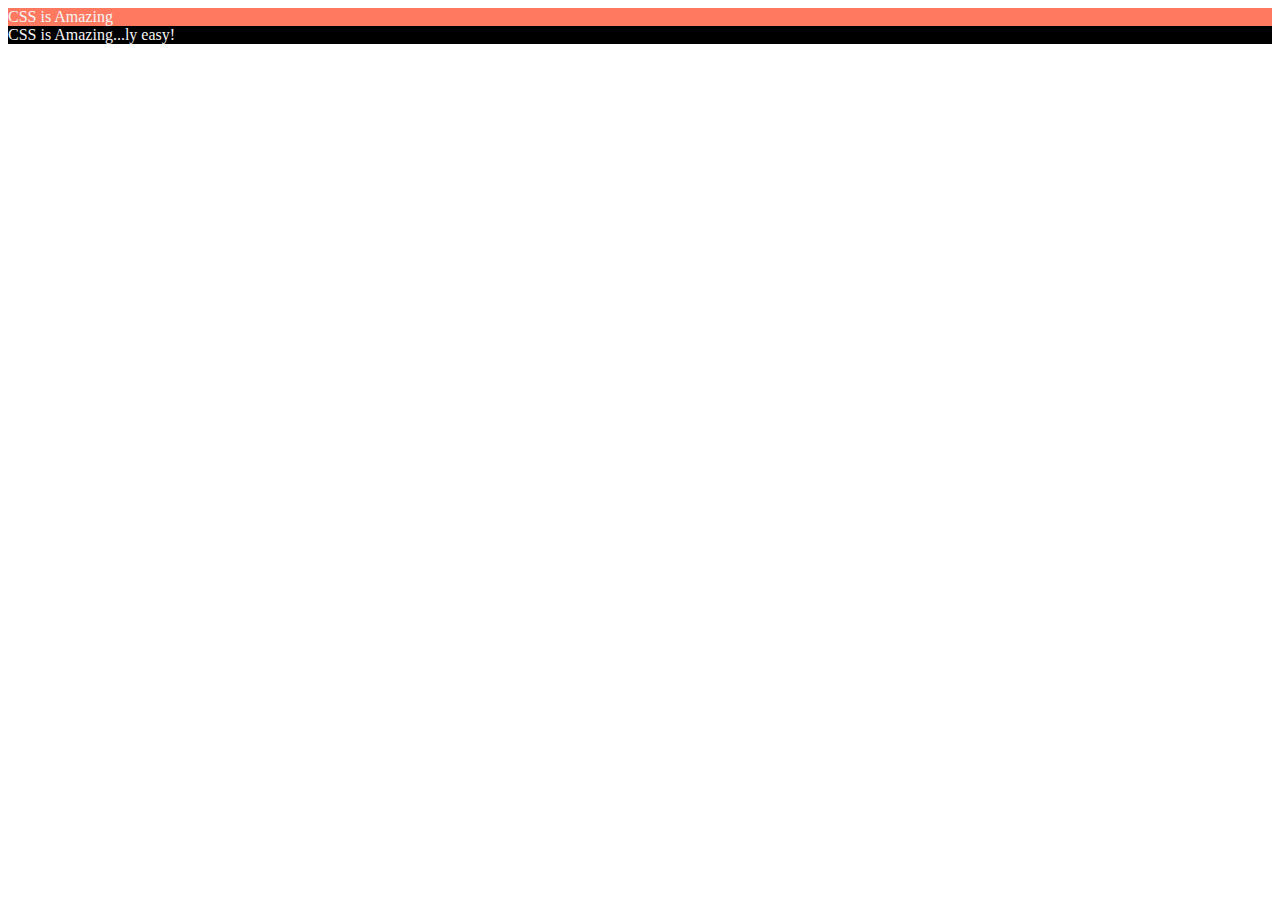
==== cssInHead.html @ 48908c5f "Feature: added styling for new classes 'negative' and 'positive'" ====
<!DOCTYPE html>
<html lang="en">
<head>
    <title>Document</title>
    <style>
        div {
            background-color: black;
            color: whitesmoke;
        }
        .negative {
            background-color: black;
            color: whitesmoke;
        }
        .positive {
            background-color: #ff7961;
            color: whitesmoke;
        }
    </style>
</head>
<body>
    <div class="positive">CSS is Amazing</div>
    <div class="negative">CSS is Amazing...ly easy!</div>
</body>
</html>
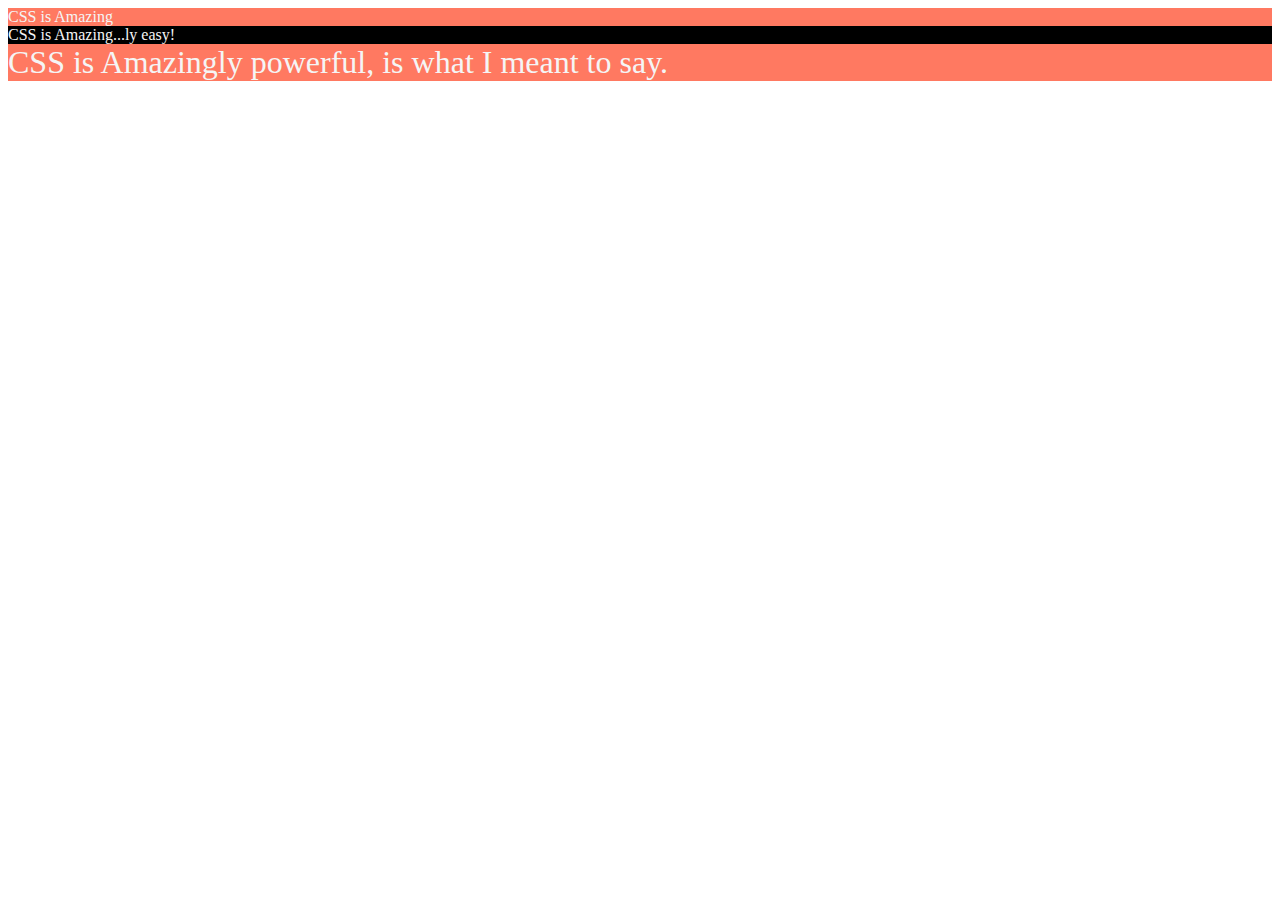
==== commit 558e310c: "Feature: added styling for new class 'huge'" ====
--- a/cssInHead.html
+++ b/cssInHead.html
@@ -15,10 +15,15 @@
             background-color: #ff7961;
             color: whitesmoke;
         }
+        .huge {
+            font-size: xx-large;
+        }
+
     </style>
 </head>
 <body>
     <div class="positive">CSS is Amazing</div>
     <div class="negative">CSS is Amazing...ly easy!</div>
+    <div class="positive huge">CSS is Amazingly powerful, is what I meant to say.</div>
 </body>
 </html>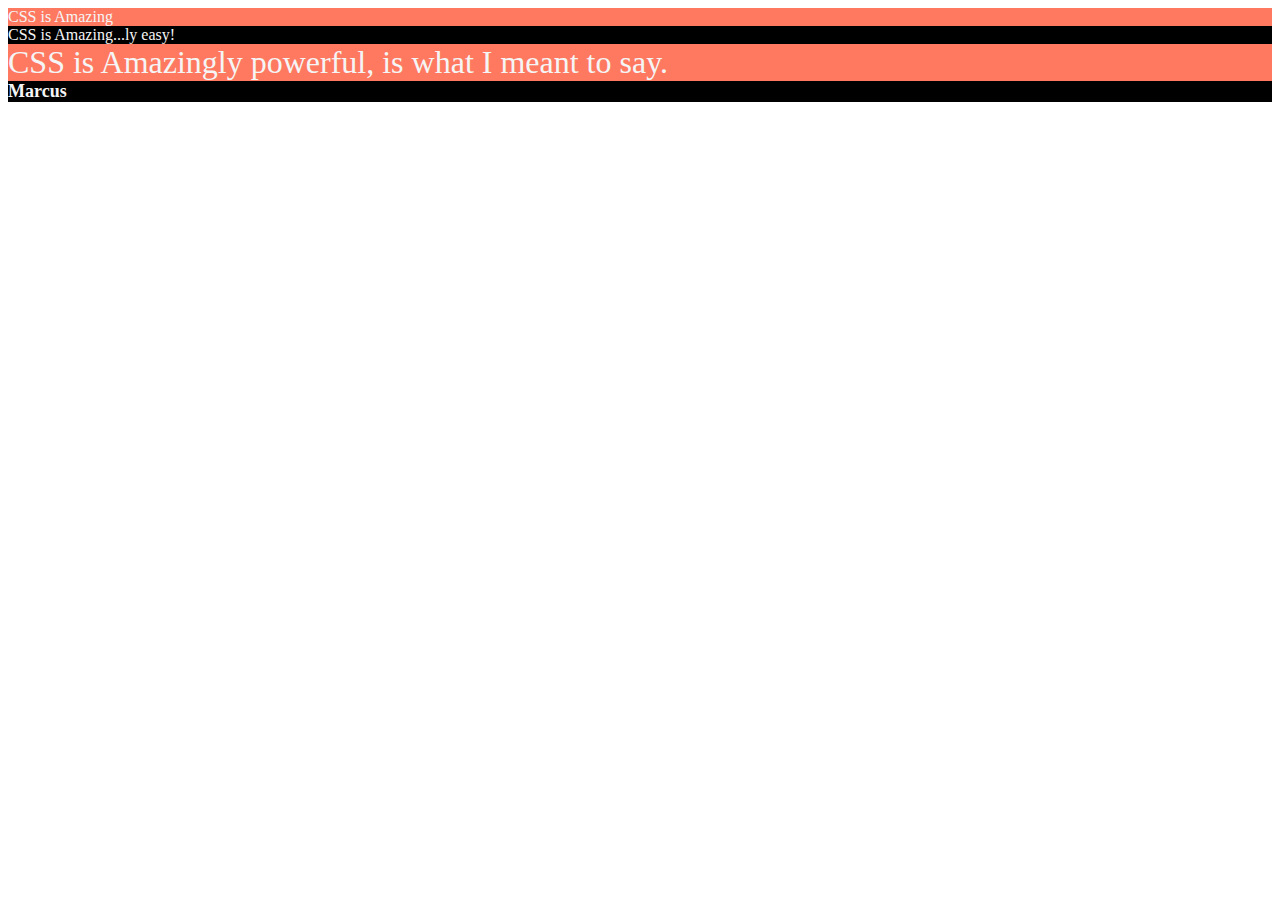
==== commit 1a0157f9: "Feature: added styling for id 'firstName'" ====
--- a/cssInHead.html
+++ b/cssInHead.html
@@ -18,6 +18,10 @@
         .huge {
             font-size: xx-large;
         }
+        #firstName {
+            font-weight: bold;
+            font-size: large;
+        }
 
     </style>
 </head>
@@ -25,5 +29,6 @@
     <div class="positive">CSS is Amazing</div>
     <div class="negative">CSS is Amazing...ly easy!</div>
     <div class="positive huge">CSS is Amazingly powerful, is what I meant to say.</div>
+    <div id="firstName">Marcus</div>
 </body>
 </html>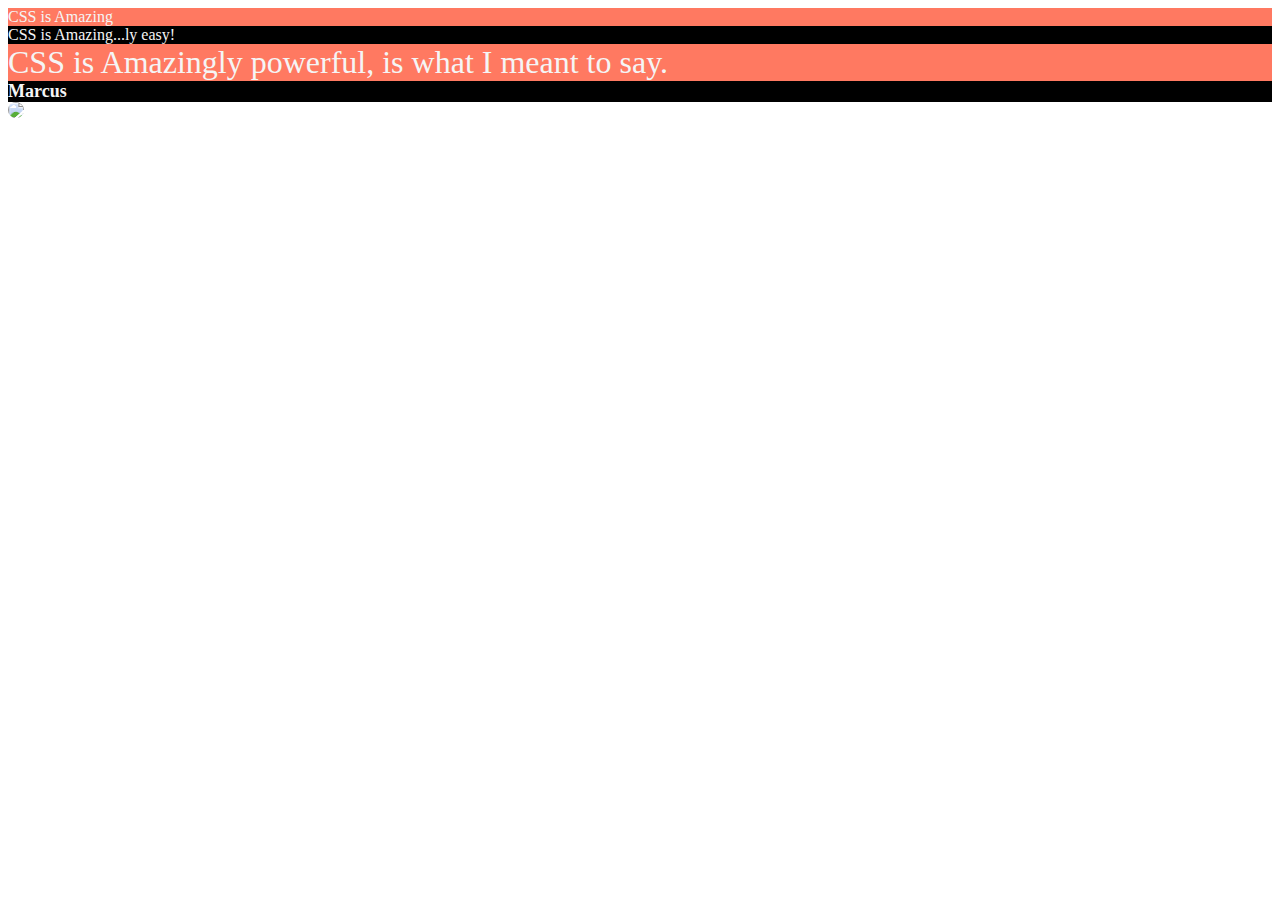
==== commit 2ef5e679: "Feature: added styling for img id" ====
--- a/cssInHead.html
+++ b/cssInHead.html
@@ -22,6 +22,9 @@
             font-weight: bold;
             font-size: large;
         }
+        img[src="https://media.giphy.com/media/Z890hxb6fSrbG/giphy.gif"] {
+            border-radius: 50%;
+        }
 
     </style>
 </head>
@@ -30,5 +33,6 @@
     <div class="negative">CSS is Amazing...ly easy!</div>
     <div class="positive huge">CSS is Amazingly powerful, is what I meant to say.</div>
     <div id="firstName">Marcus</div>
+    <img src="https://media.giphy.com/media/Z890hxb6fSrbG/giphy.gif">
 </body>
 </html>